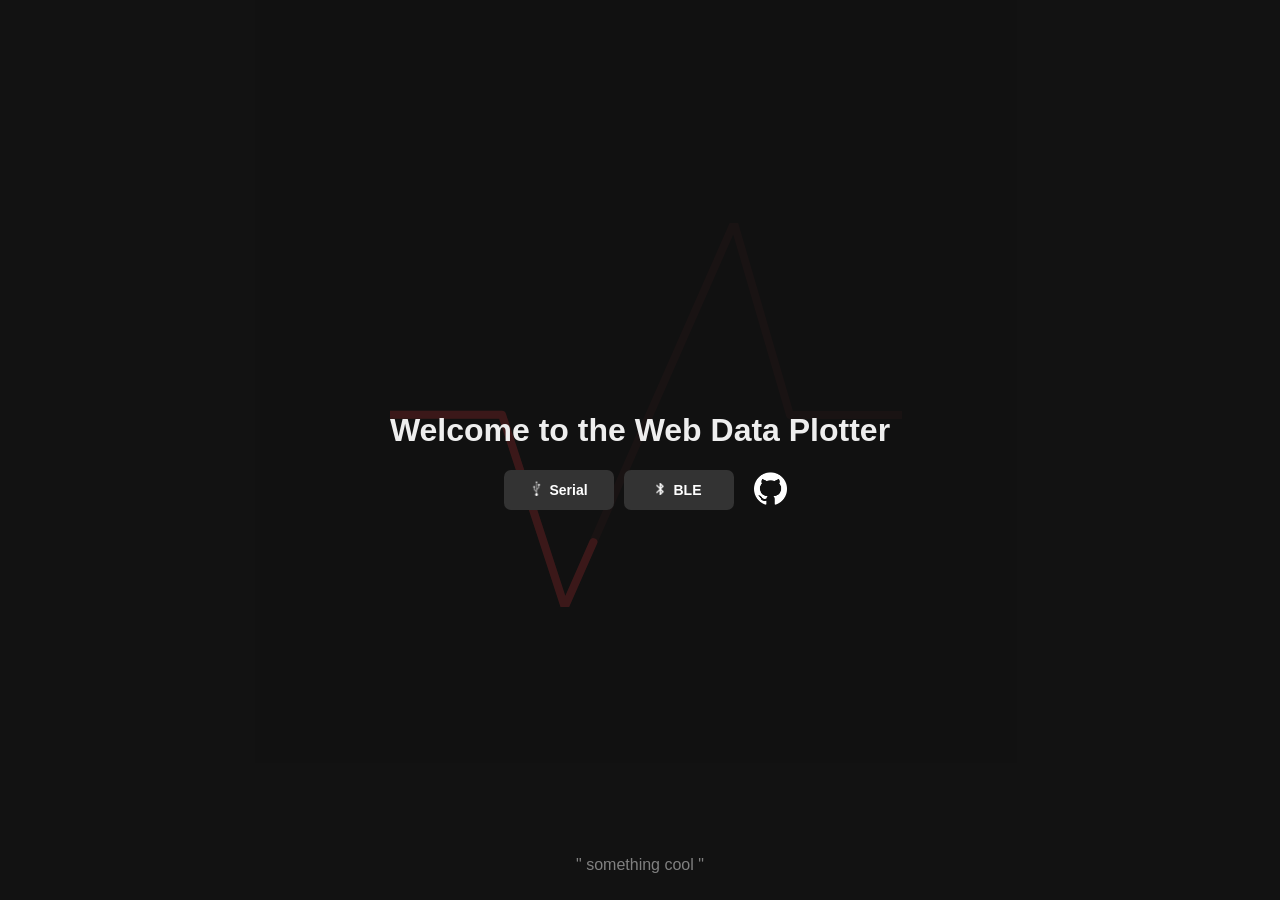
==== index.html @ 01dde617 "slightly modified 3" ====
<!DOCTYPE html>
<html>
<head>
    <meta charset="UTF-8">
    <meta name="viewport" content="width=device-width, initial-scale=1.0">
    <title>Web Plotter</title>

    <link rel="website icon" href="./image/web icon.png">
    <link rel="stylesheet" href="loading style.css">

    <script src="https://cdn.plot.ly/plotly-latest.min.js"></script>

    <style>
        body {
            font-family: Arial, sans-serif;
            background-color: #121212;
            color: #EEEEEE;
        }
        #plot, #blePlot {
            width: 100%;
            height: 500px;
            background-color: #1E1E1E;
            border: 1px solid #333;
        }
        #welcome-title {
            animation: fadeIn 1s ease-in-out;
        }
        @keyframes fadeIn {
            from { opacity: 0; transform: translateY(-20px); }
            to { opacity: 1; transform: translateY(0); }
        }
        button {
            margin-left: 10px;
            background-color: #333;
            border: none;
            color: #FFFFFF;
            padding: 10px 20px;
            border-radius: 4px;
            cursor: pointer;
            font-weight: bold;
        }
        button:hover {
            background-color: #444;
        }
        #dataDisplay,
        #bleDataDisplay {
            margin-top: 20px;
            height: 200px;
            overflow-y: auto;
            border: 1px solid #333;
            padding: 10px;
            font-family: monospace;
            background-color: #1E1E1E;
            color: #EEEEEE;
        }
        #welcomePage {
            position: fixed;
            top: 0;
            left: 0;
            width: 100%;
            height: 100%;
            display: flex;
            flex-direction: column;
            justify-content: center;
            align-items: center;
            background-color: rgba(18, 18, 18, 0.95);
        }
        .start-container {
            z-index: 2;
            display: flex;
            align-items: center;
        }
        #github {
            margin-left: 20px;
            margin-top: 2px;
        }
        .data-header {
            display: flex;
            align-items: center;
            gap: 10px;
        }
        .export-btn {
            padding: 6px 16px;
            font-size: 14px;
            background-color: #1976d2;
            color: #fff;
            border: none;
            border-radius: 4px;
            cursor: pointer;
            margin-left: 10px;
        }
        .export-btn:hover {
            background-color: #1565c0;
        }
        .export-btn.enabled {
            background-color: #ca8a04 !important;
            color: #fff !important;
        }
        .export-btn.disabled {
            background-color: #43a047 !important;
            color: #fff !important;
        }
        .threshold-controls-container {
            background: #6b7280;
            display: inline-flex;
            align-items: center;
            padding: 3.5px 16px;
            border-radius: 6px;
            margin-left: 30px;
        }
        /* .threshold-controls-container input[type="number"] {
            background: #232526;
            color: #fff;
            border: 1px solid #444;
            border-radius: 4px;
            padding: 4px 8px;
            width: 60px;
            margin-left: 8px;
            font-size: 15px;
            transition: border 0.2s;
        } */
    </style>
</head>
<body>
    <div id="welcomePage">
        <h1 id="welcome-title">Welcome to the Web Data Plotter</h1>

        <div class="start-container">
            <button id="serialButton" class="welcome-btn" style="width: 110px; height: 40px; display: flex; align-items: center; justify-content: center; gap: 5px;">
                <img src="./image/usb icon.png" style="width: 15px; margin-top: -3px;">Serial
            </button>
            
            <button id="bleButton" class="welcome-btn" style="width: 110px; height: 40px; display: flex; align-items: center; justify-content: center; gap: 10px;">
                <img src="./image/bluetooth icon.png" style="width: 8px; margin-top: -2px;">BLE
            </button>

            <div id="github">
                <a href="https://github.com/TONYWU115/web-design-project">
                    <img src="./image/github icon.png" style="width: 33px;">
                </a>
            </div>
        </div>

        <div class="loading">
            <svg height="48px" width="64px">
                <polyline id="back" points="0.157 23.954, 14 23.954, 21.843 48, 43 0, 50 24, 64 24"></polyline>
                <polyline id="front" points="0.157 23.954, 14 23.954, 21.843 48, 43 0, 50 24, 64 24"></polyline>
            </svg>
        </div>

        <footer style="position: fixed; bottom: 0; left: 50%; transform: translateX(-50%); text-align: center; color: #EEEEEE; padding: 10px; opacity: 0.5;">
            <p>" something cool "</p>
        </footer> 
    </div>

    <!-- Serial Plotter Content -->
    <div id="serialContent" style="display: none;">
        <h2>Web Serial Plotter</h2>
        
        <label for="baudRate"><b>Baud Rate:</b></label>
        <select id="baudRate">
            <option value="9600">9600</option>
            <option value="19200">19200</option>
            <option value="38400">38400</option>
            <option value="57600">57600</option>
            <option value="115200" selected>115200</option>
        </select>

        <button id="connect" style="width: 110px; margin-top: 5px; margin-bottom: 5px;">Connect</button>
        <button id="stop" style="width: 110px; margin-top: 5px; margin-bottom: 5px;" disabled>Stop</button>
        <button id="clearChart" style="width: 110px; margin-top: 5px; margin-bottom: 5px;">Clear</button>

        <div style="position: absolute; top: 20px; right: 30px;">
            <img id="reset" src="./image/home.png" alt="Home" style="width: 40px; cursor: pointer">
        </div>

        <!-- Threshold controls -->
        <div class="threshold-controls-container">
            <label for="thresholdInput" style="margin-left:20px;"><b>Threshold :</b></label>
            <input type="number" id="thresholdInput" value="0" style="width:40px;">
            <button id="setThresholdBtn" class="export-btn">Set</button>
            <button id="toggleThresholdBtn" class="export-btn disabled" style="width: 120px;">Enable Alert</button>
        </div>
        <br><br>

        <div id="plot"></div>
        <br><br>
        <div class="data-header">
            <h2 style="margin: 0;">Received Data</h2>
            <button id="exportCsv" class="export-btn">Export CSV</button>
        </div>
        <br>
        <div style="margin-bottom: 10px;">
            <span id="minValue">Min: --</span>
            <span id="maxValue" style="margin-left: 20px;">Max: --</span>
            <span id="avgValue" style="margin-left: 20px;">Avg: --</span>
        </div>
        <div id="dataDisplay"></div>

    </div>

    <!-- BLE Plotter Content -->
    <div id="bleContent" style="display: none;">
        <h2>BLE Data Plotter</h2>

        <button id="connectBLE" style="width: 110px; margin-top: 5px; margin-bottom: 5px; margin-left: 0px;">Connect</button>
        <button id="bleStop" style="width: 110px; margin-top: 5px; margin-bottom: 5px;">Stop</button>
        <button id="clearBleChart" style="width: 110px; margin-top: 5px; margin-bottom: 5px;">Clear</button>

        <div style="position: absolute; top: 20px; right: 30px; z-index: 10;">
            <img id="bleReset" src="./image/home.png" alt="Home" style="width: 40px; cursor: pointer">
        </div>

        <!-- Threshold controls -->
        <div class="threshold-controls-container">
            <label for="bleThresholdInput" style="margin-left:20px;"><b>Threshold:</b></label>
            <input type="number" id="bleThresholdInput" value="0" style="width:40px;">
            <button id="setBleThresholdBtn" class="export-btn">Set</button>
            <button id="toggleBleThresholdBtn" class="export-btn disabled" style="width: 120px;">Enable Alert</button>
        </div>
        
        <p id="status">Not connected</p>

        <div id="blePlot"></div>
        <br><br>

        <div class="data-header">
            <h2 style="margin: 0;">Received Data</h2>
            <button id="exportBleCsv" class="export-btn">Export CSV</button>
        </div>
        <br>
        <div style="margin-bottom: 10px;">
            <span id="bleMinValue">Min: --</span>
            <span id="bleMaxValue" style="margin-left: 20px;">Max: --</span>
            <span id="bleAvgValue" style="margin-left: 20px;">Avg: --</span>
        </div>
        <div id="bleDataDisplay"></div>
        
    </div>

    <script>
        document.getElementById("serialButton").addEventListener("click", function() {
            document.getElementById("welcomePage").style.display = "none";
            document.getElementById("serialContent").style.display = "block";
            initializePlot();
        });
        document.getElementById("bleButton").addEventListener("click", function() {
            document.getElementById("welcomePage").style.display = "none";
            document.getElementById("bleContent").style.display = "block";
            initializeBLEPlot();
        });

        // ----------- Serial Threshold -----------
        let threshold = parseFloat(document.getElementById("thresholdInput").value) || 0;
        let thresholdEnabled = false;
        let thresholdLine = {
            type: "line",
            xref: "paper",
            x0: 0,
            x1: 1,
            y0: threshold,
            y1: threshold,
            line: {
                color: "red",
                width: 2,
                dash: "dash"
            }
        };
        function updateThresholdLine() {
            Plotly.relayout("plot", {
                "shapes": thresholdEnabled ? [thresholdLine] : []
            });
        }
        document.getElementById("setThresholdBtn").addEventListener("click", function() {
            threshold = parseFloat(document.getElementById("thresholdInput").value);
            thresholdLine.y0 = thresholdLine.y1 = threshold;
            updateThresholdLine();
        });
        document.getElementById("toggleThresholdBtn").addEventListener("click", function() {
            thresholdEnabled = !thresholdEnabled;
            this.textContent = thresholdEnabled ? "Disable Alert" : "Enable Alert";
            this.classList.toggle("enabled", thresholdEnabled);
            this.classList.toggle("disabled", !thresholdEnabled);
            updateThresholdLine();
        });

        // ----------- BLE Threshold -----------
        let bleThreshold = parseFloat(document.getElementById("bleThresholdInput").value) || 0;
        let bleThresholdEnabled = false;
        let bleThresholdLine = {
            type: "line",
            xref: "paper",
            x0: 0,
            x1: 1,
            y0: bleThreshold,
            y1: bleThreshold,
            line: {
                color: "red",
                width: 2,
                dash: "dash"
            }
        };
        function updateBleThresholdLine() {
            Plotly.relayout("blePlot", {
                "shapes": bleThresholdEnabled ? [bleThresholdLine] : []
            });
        }
        document.getElementById("setBleThresholdBtn").addEventListener("click", function() {
            bleThreshold = parseFloat(document.getElementById("bleThresholdInput").value);
            bleThresholdLine.y0 = bleThresholdLine.y1 = bleThreshold;
            updateBleThresholdLine();
        });
        document.getElementById("toggleBleThresholdBtn").addEventListener("click", function() {
            bleThresholdEnabled = !bleThresholdEnabled;
            this.textContent = bleThresholdEnabled ? "Disable Alert" : "Enable Alert";
            this.classList.toggle("enabled", bleThresholdEnabled);
            this.classList.toggle("disabled", !bleThresholdEnabled);
            updateBleThresholdLine();
        });

        /* ---------------- Serial Plotter Code ---------------- */
        function initializePlot() {
            Plotly.newPlot("plot", [{
                x: [],
                y: [],
                mode: "lines",
                line: { color: "#80CAF6" }
            }], {
                title: "Real-time Data Plot",
                paper_bgcolor: "#121212",
                plot_bgcolor: "#1E1E1E",
                font: { color: "#EEEEEE" },
                xaxis: { title: "time(s)", gridcolor: "#333" },
                yaxis: { title: "value", gridcolor: "#333" },
                shapes: thresholdEnabled ? [thresholdLine] : []
            });
        }

        let port;
        let reader;
        let textDecoder = new TextDecoderStream();
        let timeData = [];
        let dataBuffer = [];
        let startTime;
        let incomingBuffer = "";
        const updateInterval = 100;
        const maxDataPoints = 500;
        let plotNeedsUpdate = false;
        let updateIntervalId = null;
        const maxDataListItems = 100;
        const dataDisplay = document.getElementById("dataDisplay");
        let isPaused = false;
        let currentMin = Infinity;
        let currentMax = -Infinity;
        let sum = 0;
        let count = 0;
        let allSerialData = [];

        async function connectSerial() {
            if ("serial" in navigator) {
                try {
                    port = await navigator.serial.requestPort();
                    let baudRate = parseInt(document.getElementById("baudRate").value);
                    await port.open({ baudRate: baudRate });

                    const readableStreamClosed = port.readable.pipeTo(textDecoder.writable);
                    const readerStream = textDecoder.readable.getReader();
                    reader = readerStream;

                    startTime = new Date();
                    readLoop();
                    updateIntervalId = setInterval(updatePlot, updateInterval);

                    document.getElementById("connect").disabled = true;
                    document.getElementById("stop").disabled = false;
                } catch (error) {
                    console.error("Error opening serial port:", error);
                }
            } else {
                alert("Web Serial API not supported in this browser.");
            }
        }

        async function readLoop() {
            while (port.readable) {
                try {
                    const { value, done } = await reader.read();
                    if (done) {
                        reader.releaseLock();
                        break;
                    }
                    if (value) {
                        if (isPaused) continue;
                        incomingBuffer += value;
                        let lines = incomingBuffer.split("\n");
                        incomingBuffer = lines.pop();
                        lines.forEach(line => {
                            let trimmed = line.trim();
                            if (trimmed) {
                                let num = parseFloat(trimmed);
                                if (!isNaN(num)) {
                                    let numOneDecimal = parseFloat(num.toFixed(1));
                                    let currentTime = new Date();
                                    let elapsed = (currentTime - startTime) / 1000;
                                    timeData.push(elapsed);
                                    dataBuffer.push(numOneDecimal);
                                    sum += numOneDecimal;
                                    count++;
                                    if (timeData.length > maxDataPoints) {
                                        let removed = dataBuffer.shift();
                                        timeData.shift();
                                        sum -= removed;
                                        count--;
                                    }
                                    plotNeedsUpdate = true;
                                    
                                    if (numOneDecimal < currentMin) {
                                        currentMin = numOneDecimal;
                                    }
                                    if (numOneDecimal > currentMax) {
                                        currentMax = numOneDecimal;
                                    }
                                    document.getElementById("minValue").textContent = "Min: " + currentMin.toFixed(1);
                                    document.getElementById("maxValue").textContent = "Max: " + currentMax.toFixed(1);
                                    document.getElementById("avgValue").textContent = "Avg: " + (count > 0 ? (sum / count).toFixed(1) : "--");

                                    appendData(`${elapsed.toFixed(2)}s: ${numOneDecimal.toFixed(1)}`, numOneDecimal);
                                }
                            }
                        });
                    }
                } catch (error) {
                    console.error("Error reading from serial port:", error);
                    break;
                }
            }
        }

        function updatePlot() {
            if (plotNeedsUpdate) {
                Plotly.update("plot", {
                    x: [timeData],
                    y: [dataBuffer]
                }, {}, [0]);
                plotNeedsUpdate = false;
            }
        }

        async function toggleSerial() {
            if (!isPaused) {
                isPaused = true;
                if (updateIntervalId) {
                    clearInterval(updateIntervalId);
                    updateIntervalId = null;
                }
                document.getElementById("stop").textContent = "Continue";
            } else {
                isPaused = false;
                updateIntervalId = setInterval(updatePlot, updateInterval);
                document.getElementById("stop").textContent = "Stop";
            }
        }

        function resetPage() {
            location.reload();
        }

        function appendData(text, value) {
            const p = document.createElement("p");
            p.textContent = text;
            dataDisplay.appendChild(p);
            dataDisplay.scrollTop = dataDisplay.scrollHeight;
            while (dataDisplay.childNodes.length > maxDataListItems) {
                dataDisplay.removeChild(dataDisplay.firstChild);
            }
            let match = text.match(/^([\d.]+)s: ([\d.-]+)$/);
            if (match) {
                allSerialData.push({ time: match[1], value: match[2] });
            }
            if (thresholdEnabled && typeof value === "number" && value > threshold) {
                if (!document.getElementById("thresholdAlert")) {
                    const alertDiv = document.createElement("div");
                    alertDiv.id = "thresholdAlert";
                    alertDiv.textContent = `⚠️ Value exceeded threshold (${threshold})!`;
                    alertDiv.style = "color: #fff; background: #d32f2f; padding: 10px; margin-top: 10px; border-radius: 4px;";
                    dataDisplay.parentNode.insertBefore(alertDiv, dataDisplay);
                    setTimeout(() => {
                        alertDiv.remove();
                    }, 2000);
                }
            }
        }

        document.getElementById("connect").addEventListener("click", connectSerial);
        document.getElementById("stop").addEventListener("click", toggleSerial);
        document.getElementById("reset").addEventListener("click", resetPage);

        document.getElementById("exportCsv").addEventListener("click", function() {
            let rows = [];
            rows.push(["Time", "Value"]);
            allSerialData.forEach(item => {
                rows.push([item.time, item.value]);
            });
            let csvContent = rows.map(e => e.join(",")).join("\r\n");
            let blob = new Blob([csvContent], { type: "text/csv" });
            let a = document.createElement("a");
            a.href = URL.createObjectURL(blob);
            a.download = "serial_data.csv";
            a.click();
        });

        // 清空 Serial 圖表與資料，並重設時間
        document.getElementById("clearChart").addEventListener("click", function() {
            timeData = [];
            dataBuffer = [];
            currentMin = Infinity;
            currentMax = -Infinity;
            sum = 0;
            count = 0;
            startTime = new Date();
            Plotly.newPlot("plot", [{
                x: [],
                y: [],
                mode: "lines",
                line: { color: "#80CAF6" }
            }], {
                title: "Real-time Data Plot",
                paper_bgcolor: "#121212",
                plot_bgcolor: "#1E1E1E",
                font: { color: "#EEEEEE" },
                xaxis: { title: "time(s)", gridcolor: "#333" },
                yaxis: { title: "value", gridcolor: "#333" },
                shapes: thresholdEnabled ? [thresholdLine] : []
            });
            document.getElementById("minValue").textContent = "Min: --";
            document.getElementById("maxValue").textContent = "Max: --";
            document.getElementById("avgValue").textContent = "Avg: --";
            dataDisplay.innerHTML = "";
        });

        /* ---------------- BLE Plotter Code ---------------- */
        function initializeBLEPlot() {
            Plotly.newPlot("blePlot", [{
                x: [],
                y: [],
                mode: "lines",
                line: { color: "#80CAF6" }
            }], {
                title: "Real-time Data Plot",
                paper_bgcolor: "#121212",
                plot_bgcolor: "#1E1E1E",
                font: { color: "#EEEEEE" },
                xaxis: {
                    title: "time(s)",
                    gridcolor: "#333",
                    fixedrange: true
                },
                yaxis: {
                    title: "value",
                    gridcolor: "#333"
                },
                shapes: bleThresholdEnabled ? [bleThresholdLine] : []
            });
        }

        let bluetoothDevice;
        let adcCharacteristic;
        let blePaused = false;
        let bleIncomingBuffer = "";
        let bleCurrentMin = Infinity;
        let bleCurrentMax = -Infinity;
        let bleStartTime;
        let bleSum = 0;
        let bleCount = 0;
        const bleDataDisplay = document.getElementById("bleDataDisplay");
        let bleAllData = [];

        async function connectBLE() {
            try {
                bluetoothDevice = await navigator.bluetooth.requestDevice({
                    acceptAllDevices: true,
                    optionalServices: ['0000ffe0-0000-1000-8000-00805f9b34fb']
                });

                document.getElementById("status").textContent = "Connecting...";
                
                const server = await bluetoothDevice.gatt.connect();
                const service = await server.getPrimaryService('0000ffe0-0000-1000-8000-00805f9b34fb');
                adcCharacteristic = await service.getCharacteristic('0000ffe1-0000-1000-8000-00805f9b34fb');

                document.getElementById("status").textContent = "Connected";
                
                bleStartTime = new Date();

                adcCharacteristic.addEventListener('characteristicvaluechanged', handleADCData);
                await adcCharacteristic.startNotifications();

            } catch (error) {
                console.error('Connection failed:', error);
                document.getElementById("status").textContent = "Connection failed";
            }
        }

        function handleADCData(event) {
            if (blePaused) return;
            let rawValue = new TextDecoder().decode(event.target.value);
            bleIncomingBuffer += rawValue;
            let lines = bleIncomingBuffer.split("\n");
            bleIncomingBuffer = lines.pop();
            lines.forEach(line => {
                let trimmed = line.trim();
                if (trimmed) {
                    let num = parseFloat(trimmed);
                    if (!isNaN(num)) {
                        if (num < bleCurrentMin) {
                            bleCurrentMin = num;
                        }
                        if (num > bleCurrentMax) {
                            bleCurrentMax = num;
                        }
                        bleSum += num;
                        bleCount++;
                        if (bleCount > maxDataPoints) {
                            let firstP = bleDataDisplay.firstChild;
                            if (firstP) {
                                let match = firstP.textContent.match(/^([\d.]+)s: ([\d.-]+)$/);
                                if (match) {
                                    bleSum -= parseFloat(match[2]);
                                    bleCount--;
                                }
                            }
                        }
                        document.getElementById("bleMinValue").textContent = "Min: " + bleCurrentMin.toFixed(1);
                        document.getElementById("bleMaxValue").textContent = "Max: " + bleCurrentMax.toFixed(1);
                        document.getElementById("bleAvgValue").textContent = "Avg: " + (bleCount > 0 ? (bleSum / bleCount).toFixed(1) : "--");

                        let currentTime = new Date();
                        let elapsedNum = (currentTime - bleStartTime) / 1000;
                        appendBleData(`${elapsedNum.toFixed(2)}s: ${num.toFixed(1)}`, num, elapsedNum);
                    }
                }
            });
        }

        function appendBleData(text, value, elapsedNum) {
            const p = document.createElement("p");
            p.textContent = text;
            bleDataDisplay.appendChild(p);
            bleDataDisplay.scrollTop = bleDataDisplay.scrollHeight;
            while (bleDataDisplay.childNodes.length > maxDataListItems) {
                bleDataDisplay.removeChild(bleDataDisplay.firstChild);
            }
            Plotly.extendTraces("blePlot", {
                x: [[elapsedNum]],
                y: [[value]]
            }, [0], maxDataPoints);
            bleAllData.push({ time: elapsedNum.toFixed(2), value: value.toFixed(1) });
            if (bleThresholdEnabled && typeof value === "number" && value > bleThreshold) {
                if (!document.getElementById("bleThresholdAlert")) {
                    const alertDiv = document.createElement("div");
                    alertDiv.id = "bleThresholdAlert";
                    alertDiv.textContent = `⚠️ Value exceeded threshold (${bleThreshold})!`;
                    alertDiv.style = "color: #fff; background: #d32f2f; padding: 10px; margin-top: 10px; border-radius: 4px;";
                    bleDataDisplay.parentNode.insertBefore(alertDiv, bleDataDisplay);
                    setTimeout(() => {
                        alertDiv.remove();
                    }, 2000);
                }
            }
        }

        function toggleBLEPause() {
            blePaused = !blePaused;
            const btn = document.getElementById("bleStop");
            btn.textContent = blePaused ? "Continue" : "Stop";
        }

        document.getElementById("connectBLE").addEventListener("click", connectBLE);
        document.getElementById("bleStop").addEventListener("click", toggleBLEPause);
        document.getElementById("bleReset").addEventListener("click", function() {
            location.reload();
        });

        document.getElementById("exportBleCsv").addEventListener("click", function() {
            let rows = [];
            rows.push(["Time", "Value"]);
            bleAllData.forEach(item => {
                rows.push([item.time, item.value]);
            });
            let csvContent = rows.map(e => e.join(",")).join("\r\n");
            let blob = new Blob([csvContent], { type: "text/csv" });
            let a = document.createElement("a");
            a.href = URL.createObjectURL(blob);
            a.download = "ble_data.csv";
            a.click();
        });

        // 清空 BLE 圖表與資料，並重設時間
        document.getElementById("clearBleChart").addEventListener("click", function() {
            bleStartTime = new Date();
            Plotly.newPlot("blePlot", [{
                x: [],
                y: [],
                mode: "lines",
                line: { color: "#80CAF6" }
            }], {
                title: "Real-time Data Plot",
                paper_bgcolor: "#121212",
                plot_bgcolor: "#1E1E1E",
                font: { color: "#EEEEEE" },
                xaxis: {
                    title: "time(s)",
                    gridcolor: "#333",
                    fixedrange: true
                },
                yaxis: {
                    title: "value",
                    gridcolor: "#333"
                },
                shapes: bleThresholdEnabled ? [bleThresholdLine] : []
            });
            bleCurrentMin = Infinity;
            bleCurrentMax = -Infinity;
            bleSum = 0;
            bleCount = 0;
            document.getElementById("bleMinValue").textContent = "Min: --";
            document.getElementById("bleMaxValue").textContent = "Max: --";
            document.getElementById("bleAvgValue").textContent = "Avg: --";
            bleDataDisplay.innerHTML = "";
        });
    </script>
</body>
</html>
---- loading style.css ----
.loading {
    transform: scale(8);
    transform-origin: center;

    z-index: -1;
    position: absolute;
    top: 45%;
    left: 48%;
    /* transform: translate(-50%, -50%); */
    opacity: 0.2;
}
.loading svg polyline {
    fill: none;
    stroke-width: 1;
    stroke-linecap: round;
    stroke-linejoin: round;
}

.loading svg polyline#back {
    fill: none;
    stroke: #e0464b33;
}
  
.loading svg polyline#front {
    fill: none;
    stroke: #e33739;
    stroke-dasharray: 48, 144;
    stroke-dashoffset: 192;
    animation: dash_682 1.4s linear infinite;
}
@keyframes dash_682 {
    72.5% {
        opacity: 0;
    }
    to {
        stroke-dashoffset: 0;
    }
}


.welcome-btn {
  position: relative;
  padding: 10px 20px;
  border-radius: 7px;
  /* border: 1px solid rgb(61, 106, 255); */
  font-size: 14px;
  /* text-transform: uppercase; */
  /* font-weight: 600; */
  /* letter-spacing: 2px; */
  /* background: transparent; */
  color: #fff;
  overflow: hidden;
  box-shadow: 0 0 0 0 transparent;
  -webkit-transition: all 0.2s ease-in;
  -moz-transition: all 0.2s ease-in;
  transition: all 0.2s ease-in;
}

.welcome-btn:hover {
  background: rgb(61, 106, 255);
  box-shadow: 0 0 30px 5px rgba(0, 142, 236, 0.815);
  -webkit-transition: all 0.2s ease-out;
  -moz-transition: all 0.2s ease-out;
  transition: all 0.2s ease-out;
}

.welcome-btn:hover::before {
  -webkit-animation: sh02 0.5s 0s linear;
  -moz-animation: sh02 0.5s 0s linear;
  animation: sh02 0.5s 0s linear;
}

.welcome-btn::before {
  content: '';
  display: block;
  width: 0px;
  height: 86%;
  position: absolute;
  top: 7%;
  left: 0%;
  opacity: 0;
  background: #fff;
  box-shadow: 0 0 50px 30px #fff;
  -webkit-transform: skewX(-20deg);
  -moz-transform: skewX(-20deg);
  -ms-transform: skewX(-20deg);
  -o-transform: skewX(-20deg);
  transform: skewX(-20deg);
}

@keyframes sh02 {
  from {
    opacity: 0;
    left: 0%;
  }

  50% {
    opacity: 1;
  }

  to {
    opacity: 0;
    left: 100%;
  }
}

.welcome-btn:active {
  box-shadow: 0 0 0 0 transparent;
  -webkit-transition: box-shadow 0.2s ease-in;
  -moz-transition: box-shadow 0.2s ease-in;
  transition: box-shadow 0.2s ease-in;
}
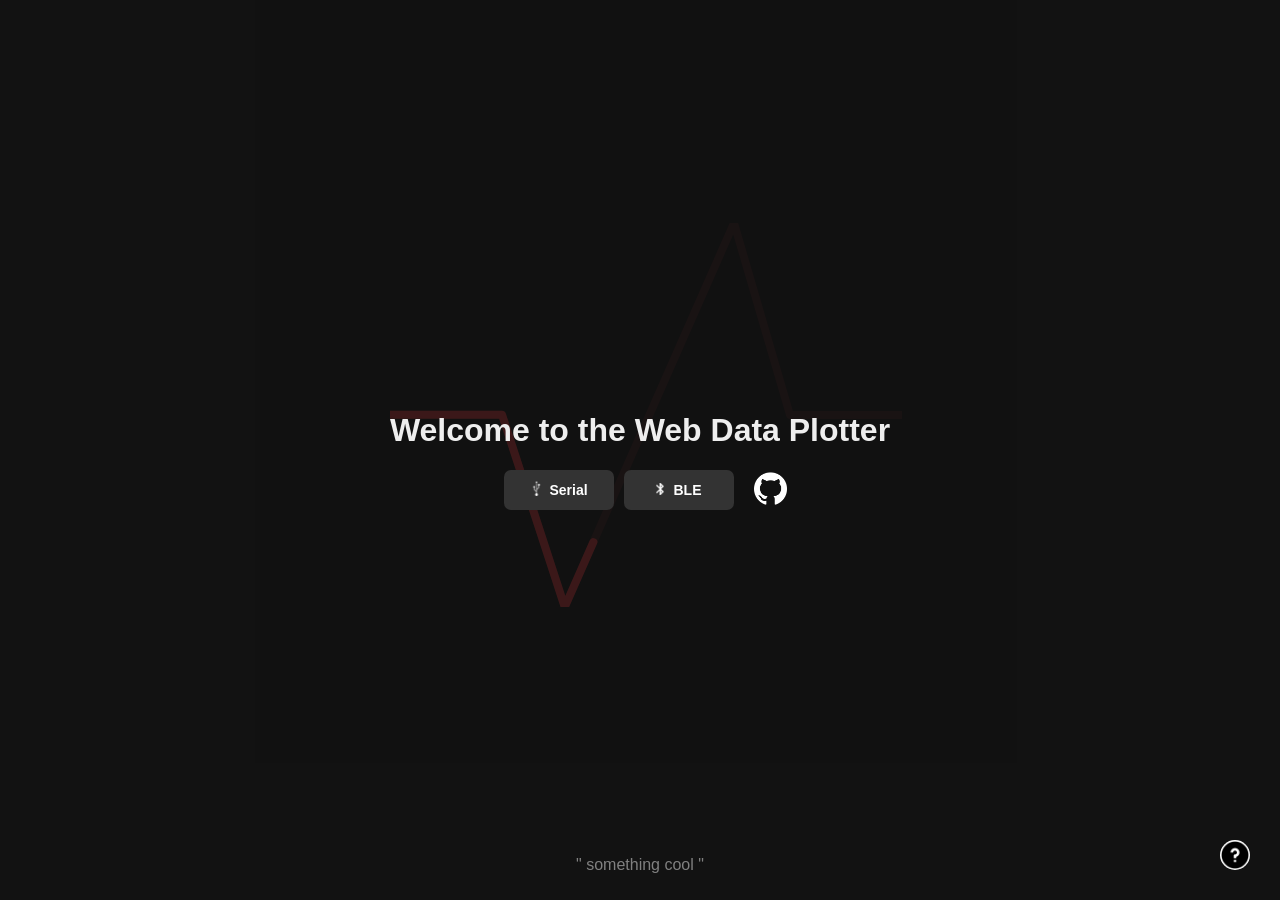
==== commit b9eb8c3a: "add help-tooltip" ====
--- a/index.html
+++ b/index.html
@@ -108,7 +108,7 @@
             border-radius: 6px;
             margin-left: 30px;
         }
-        /* .threshold-controls-container input[type="number"] {
+    /* .threshold-controls-container input[type="number"] {
             background: #232526;
             color: #fff;
             border: 1px solid #444;
@@ -119,6 +119,47 @@
             font-size: 15px;
             transition: border 0.2s;
         } */
+
+        #help-tooltip-container {
+            position: fixed;
+            right: 30px;
+            bottom: 30px;
+            z-index: 2;
+            width: 30px;
+            height: 30px;
+        }
+        #help-icon {
+            width: 30px;
+            height: 30px;
+            cursor: pointer;
+            background: white;
+            border-radius: 50%;
+            transition: background 0.2s;
+            position: relative;
+        }
+        #help-icon:hover {
+            background: #95979a;
+        }
+        #help-tooltip {
+            display: none;
+            position: absolute;
+            right: 0;
+            bottom: 50px;
+            background: #232526;
+            color: #fff;
+            padding: 16px 20px;
+            border-radius: 8px;
+            box-shadow: 0 4px 16px #000a;
+            font-size: 15px;
+            width: 400px;
+            line-height: 1.6;
+            text-align: left;
+            z-index: 2;
+        }
+        #help-tooltip.visible {
+            display: block;
+            animation: fadeIn 0.3s;
+        }
     </style>
 </head>
 <body>
@@ -207,7 +248,7 @@
         <button id="bleStop" style="width: 110px; margin-top: 5px; margin-bottom: 5px;">Stop</button>
         <button id="clearBleChart" style="width: 110px; margin-top: 5px; margin-bottom: 5px;">Clear</button>
 
-        <div style="position: absolute; top: 20px; right: 30px; z-index: 10;">
+        <div style="position: absolute; top: 20px; right: 30px;">
             <img id="bleReset" src="./image/home.png" alt="Home" style="width: 40px; cursor: pointer">
         </div>
 
@@ -238,7 +279,40 @@
         
     </div>
 
+    <!-- 右下角提示圖示與提示框 -->
+    <div id="help-tooltip-container">
+        <img src="./image/help.png" id="help-icon" alt="Help" />
+        <div id="help-tooltip">
+            <b>使用教學：</b><br>
+            <ul style="padding-left: 20px; margin: 0;">
+                <li>點選 Serial 或 BLE 進入對應模式。</li>
+                <li>連接裝置後，數據會即時顯示與繪圖。</li>
+                <li>可設定閾值 (Threshold)，當數據超過該值時會有提示。</li>
+                <li>可點選 Stop 暫停數據接收，Continue 會恢復接收。</li>
+                <li>按下 Clear 清除資料。</li>
+                <li>按下 Export CSV 下載數據。</li>
+                <li>點選 Home 圖示回到首頁。</li>
+            </ul>
+        </div>
+    </div>
+
     <script>
+        // 教學提示圖示 hover 顯示
+        const helpIcon = document.getElementById('help-icon');
+        const helpTooltip = document.getElementById('help-tooltip');
+        helpIcon.addEventListener('mouseenter', () => {
+            helpTooltip.classList.add('visible');
+        });
+        helpIcon.addEventListener('mouseleave', () => {
+            helpTooltip.classList.remove('visible');
+        });
+        helpTooltip.addEventListener('mouseenter', () => {
+            helpTooltip.classList.add('visible');
+        });
+        helpTooltip.addEventListener('mouseleave', () => {
+            helpTooltip.classList.remove('visible');
+        });
+
         document.getElementById("serialButton").addEventListener("click", function() {
             document.getElementById("welcomePage").style.display = "none";
             document.getElementById("serialContent").style.display = "block";
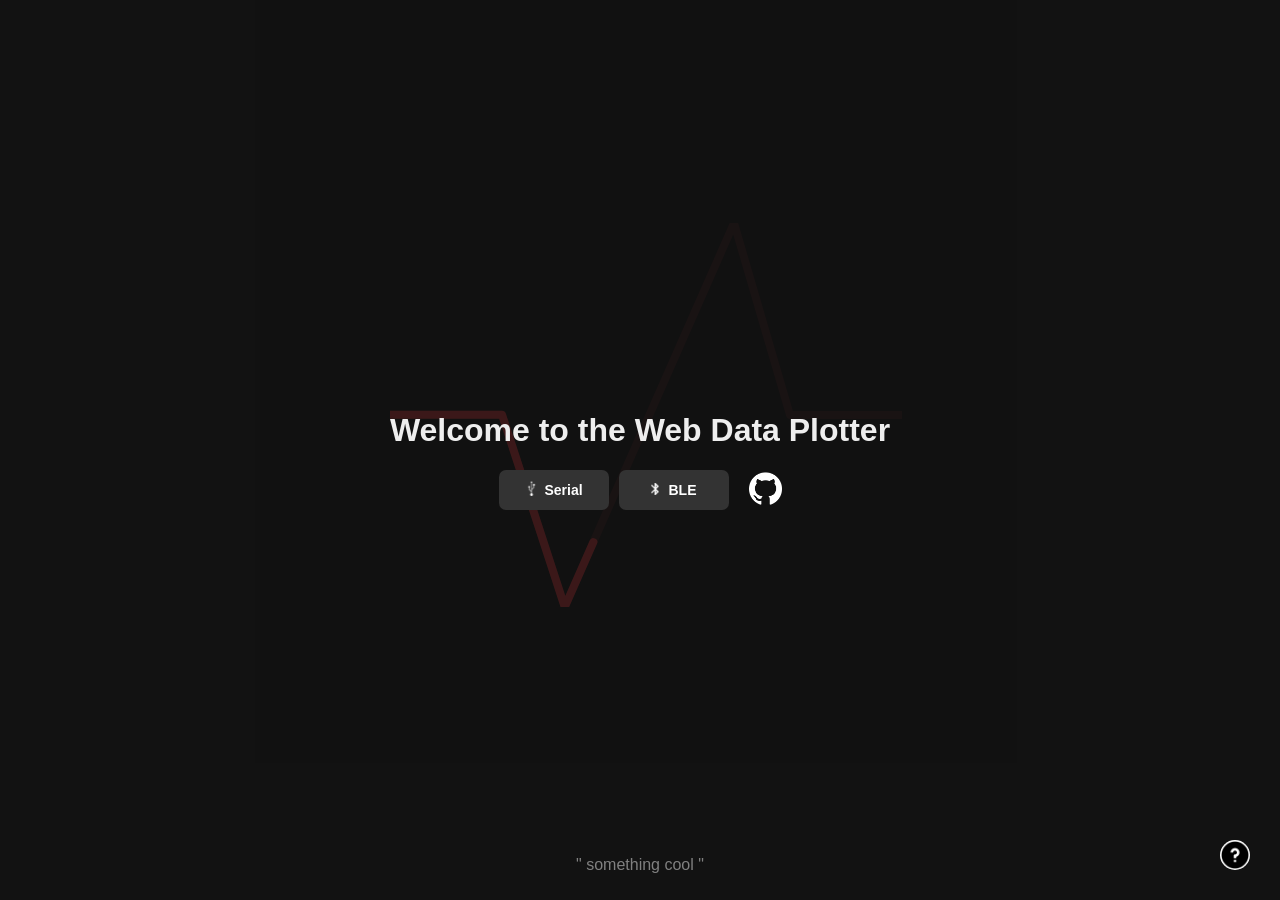
==== commit 681b1b92: "slightly modified 4" ====
--- a/index.html
+++ b/index.html
@@ -16,21 +16,8 @@
             background-color: #121212;
             color: #EEEEEE;
         }
-        #plot, #blePlot {
-            width: 100%;
-            height: 500px;
-            background-color: #1E1E1E;
-            border: 1px solid #333;
-        }
-        #welcome-title {
-            animation: fadeIn 1s ease-in-out;
-        }
-        @keyframes fadeIn {
-            from { opacity: 0; transform: translateY(-20px); }
-            to { opacity: 1; transform: translateY(0); }
-        }
         button {
-            margin-left: 10px;
+            margin-right: 10px;
             background-color: #333;
             border: none;
             color: #FFFFFF;
@@ -38,20 +25,19 @@
             border-radius: 4px;
             cursor: pointer;
             font-weight: bold;
+            transition: background 0.2s;
         }
         button:hover {
             background-color: #444;
         }
-        #dataDisplay,
-        #bleDataDisplay {
-            margin-top: 20px;
-            height: 200px;
-            overflow-y: auto;
-            border: 1px solid #333;
-            padding: 10px;
-            font-family: monospace;
-            background-color: #1E1E1E;
-            color: #EEEEEE;
+
+        #welcome-title {
+            animation: fadeIn 1s ease-in-out;
+            text-align: center;
+        }
+        @keyframes fadeIn {
+            from { opacity: 0; transform: translateY(-20px); }
+            to { opacity: 1; transform: translateY(0); }
         }
         #welcomePage {
             position: fixed;
@@ -71,8 +57,25 @@
             align-items: center;
         }
         #github {
-            margin-left: 20px;
+            margin-left: 10px;
             margin-top: 2px;
+        }
+        #plot, #blePlot {
+            width: 100%;
+            height: 500px;
+            background-color: #1E1E1E;
+            border: 1px solid #333;
+        }
+        #dataDisplay,
+        #bleDataDisplay {
+            margin-top: 20px;
+            height: 200px;
+            overflow-y: auto;
+            border: 1px solid #333;
+            padding: 10px;
+            font-family: monospace;
+            background-color: #1E1E1E;
+            color: #EEEEEE;
         }
         .data-header {
             display: flex;
@@ -87,7 +90,7 @@
             border: none;
             border-radius: 4px;
             cursor: pointer;
-            margin-left: 10px;
+            margin-right: 10px;
         }
         .export-btn:hover {
             background-color: #1565c0;
@@ -103,23 +106,23 @@
         .threshold-controls-container {
             background: #6b7280;
             display: inline-flex;
+            flex-wrap: wrap;
             align-items: center;
             padding: 3.5px 16px;
             border-radius: 6px;
-            margin-left: 30px;
-        }
-    /* .threshold-controls-container input[type="number"] {
-            background: #232526;
+        }
+        .threshold-controls-container input[type="number"] {
+            margin-left: 8px;
+            margin-right: 10px;
+            width: 30px;
+            /* background: #232526;
             color: #fff;
             border: 1px solid #444;
             border-radius: 4px;
             padding: 4px 8px;
-            width: 60px;
-            margin-left: 8px;
             font-size: 15px;
-            transition: border 0.2s;
-        } */
-
+            transition: border 0.2s; */
+        }
         #help-tooltip-container {
             position: fixed;
             right: 30px;
@@ -150,11 +153,15 @@
             padding: 16px 20px;
             border-radius: 8px;
             box-shadow: 0 4px 16px #000a;
-            font-size: 15px;
-            width: 400px;
+            font-size: 14px;
             line-height: 1.6;
             text-align: left;
             z-index: 2;
+            width: auto;
+            min-width: 280px;
+            max-width: 90vw;
+            box-sizing: border-box;
+            word-break: break-word;
         }
         #help-tooltip.visible {
             display: block;
@@ -196,20 +203,20 @@
 
     <!-- Serial Plotter Content -->
     <div id="serialContent" style="display: none;">
-        <h2>Web Serial Plotter</h2>
+        <h2>Serial Data Plotter</h2>
         
-        <label for="baudRate"><b>Baud Rate:</b></label>
-        <select id="baudRate">
+        <label for="baudRate"><b>Baud Rate :</b></label>
+        <select id="baudRate" style="margin-right: 10px;">
             <option value="9600">9600</option>
             <option value="19200">19200</option>
             <option value="38400">38400</option>
             <option value="57600">57600</option>
             <option value="115200" selected>115200</option>
         </select>
-
+        
         <button id="connect" style="width: 110px; margin-top: 5px; margin-bottom: 5px;">Connect</button>
         <button id="stop" style="width: 110px; margin-top: 5px; margin-bottom: 5px;" disabled>Stop</button>
-        <button id="clearChart" style="width: 110px; margin-top: 5px; margin-bottom: 5px;">Clear</button>
+        <button id="clearChart" style="width: 110px; margin-top: 5px; margin-bottom: 5px; margin-right: 10px;">Clear</button>
 
         <div style="position: absolute; top: 20px; right: 30px;">
             <img id="reset" src="./image/home.png" alt="Home" style="width: 40px; cursor: pointer">
@@ -217,8 +224,8 @@
 
         <!-- Threshold controls -->
         <div class="threshold-controls-container">
-            <label for="thresholdInput" style="margin-left:20px;"><b>Threshold :</b></label>
-            <input type="number" id="thresholdInput" value="0" style="width:40px;">
+            <label for="thresholdInput"><b>Threshold :</b></label>
+            <input type="number" id="thresholdInput" value="0">
             <button id="setThresholdBtn" class="export-btn">Set</button>
             <button id="toggleThresholdBtn" class="export-btn disabled" style="width: 120px;">Enable Alert</button>
         </div>
@@ -246,7 +253,7 @@
 
         <button id="connectBLE" style="width: 110px; margin-top: 5px; margin-bottom: 5px; margin-left: 0px;">Connect</button>
         <button id="bleStop" style="width: 110px; margin-top: 5px; margin-bottom: 5px;">Stop</button>
-        <button id="clearBleChart" style="width: 110px; margin-top: 5px; margin-bottom: 5px;">Clear</button>
+        <button id="clearBleChart" style="width: 110px; margin-top: 5px; margin-bottom: 5px; margin-right: 10px;">Clear</button>
 
         <div style="position: absolute; top: 20px; right: 30px;">
             <img id="bleReset" src="./image/home.png" alt="Home" style="width: 40px; cursor: pointer">
@@ -254,8 +261,8 @@
 
         <!-- Threshold controls -->
         <div class="threshold-controls-container">
-            <label for="bleThresholdInput" style="margin-left:20px;"><b>Threshold:</b></label>
-            <input type="number" id="bleThresholdInput" value="0" style="width:40px;">
+            <label for="bleThresholdInput"><b>Threshold :</b></label>
+            <input type="number" id="bleThresholdInput" value="0">
             <button id="setBleThresholdBtn" class="export-btn">Set</button>
             <button id="toggleBleThresholdBtn" class="export-btn disabled" style="width: 120px;">Enable Alert</button>
         </div>
@@ -286,9 +293,9 @@
             <b>使用教學：</b><br>
             <ul style="padding-left: 20px; margin: 0;">
                 <li>點選 Serial 或 BLE 進入對應模式。</li>
-                <li>連接裝置後，數據會即時顯示與繪圖。</li>
+                <li>連接裝置後，數據會即時顯示。</li>
                 <li>可設定閾值 (Threshold)，當數據超過該值時會有提示。</li>
-                <li>可點選 Stop 暫停數據接收，Continue 會恢復接收。</li>
+                <li>可點選 Stop 暫停數據接收，Continue 恢復接收。</li>
                 <li>按下 Clear 清除資料。</li>
                 <li>按下 Export CSV 下載數據。</li>
                 <li>點選 Home 圖示回到首頁。</li>
@@ -311,6 +318,9 @@
         });
         helpTooltip.addEventListener('mouseleave', () => {
             helpTooltip.classList.remove('visible');
+        });
+        helpIcon.addEventListener('click', () => {
+            helpTooltip.classList.toggle('visible');
         });
 
         document.getElementById("serialButton").addEventListener("click", function() {
